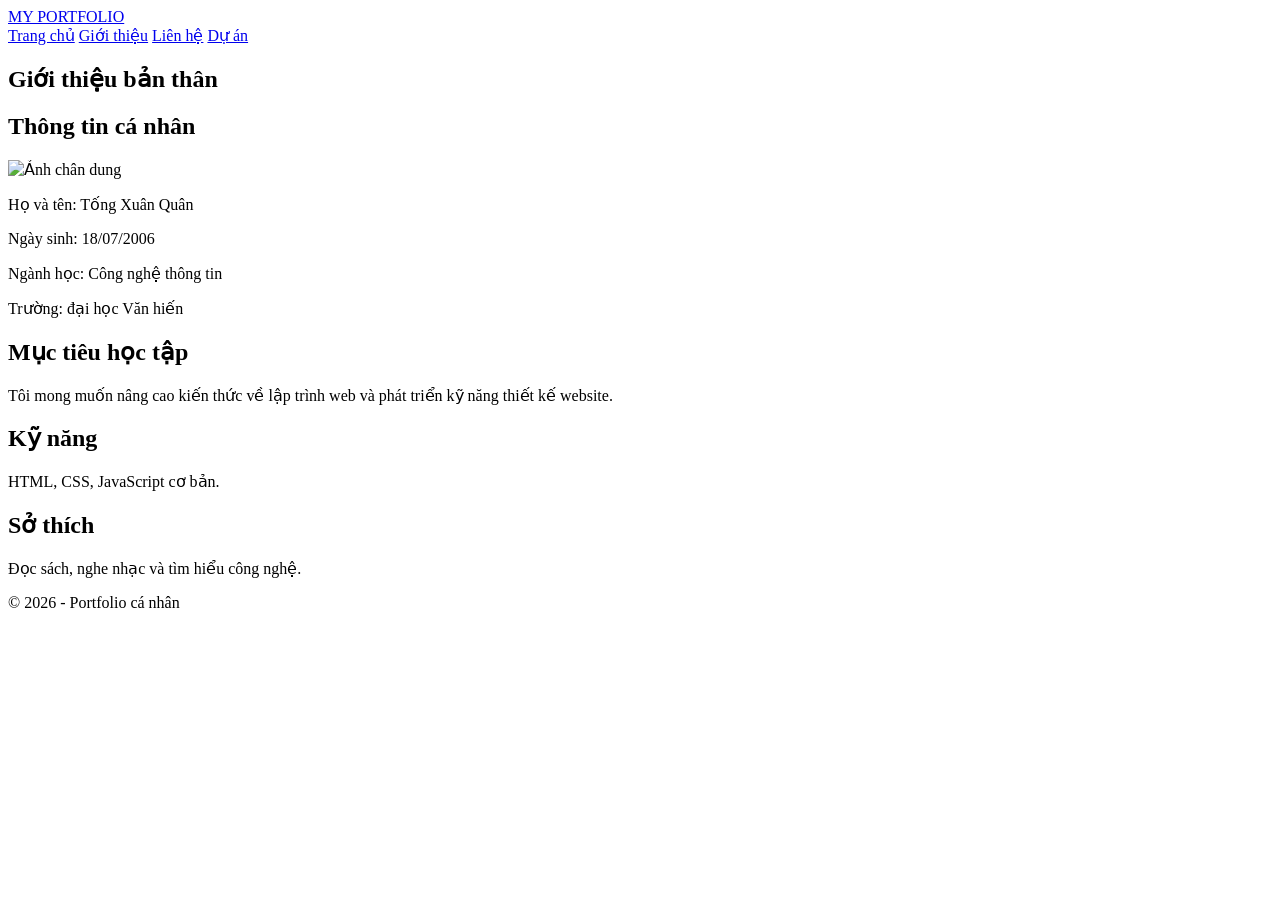
==== about.html @ f99037dc "Add files via upload" ====
<!DOCTYPE html>
<html lang="vi">
<head>
    <meta charset="UTF-8">
    <meta name="viewport" content="width=device-width, initial-scale=1.0">
    <title>Giới thiệu bản thân</title>
    <link rel="stylesheet" href="css/style.css">
</head>
<body>

    <nav>
        <a class="logo" href="index.html">MY PORTFOLIO</a>
        <div class="menu">
            <a href="index.html">Trang chủ</a>
            <a href="about.html">Giới thiệu</a>
            <a href="contact.html">Liên hệ</a>
            <a href="project.html">Dự án</a>
        </div>
    </nav>

    <section class="content">
        <h1>Giới thiệu bản thân</h1>
        <h2>Thông tin cá nhân</h2>
        <dis>
        <dis>
            <img class="about-img"
             src="image/avata.jpg"
             alt="Ảnh chân dung">
        </dis>
        </dis>
        <p>Họ và tên: Tống Xuân Quân</p>
        <p>Ngày sinh: 18/07/2006</p>
        <p>Ngành học: Công nghệ thông tin</p>
        <p>Trường: đại học Văn hiến</p>

        <h2>Mục tiêu học tập</h2>
        <p>
            Tôi mong muốn nâng cao kiến thức về lập trình
            web và phát triển kỹ năng thiết kế website.
        </p>

        <h2>Kỹ năng</h2>
        <p>HTML, CSS, JavaScript cơ bản.</p>

        <h2>Sở thích</h2>
        <p>Đọc sách, nghe nhạc và tìm hiểu công nghệ.</p>
    </section>

    <footer>
        <p>© 2026 - Portfolio cá nhân</p>
    </footer>

    <script src="js/script.js"></script>
</body>
</html>
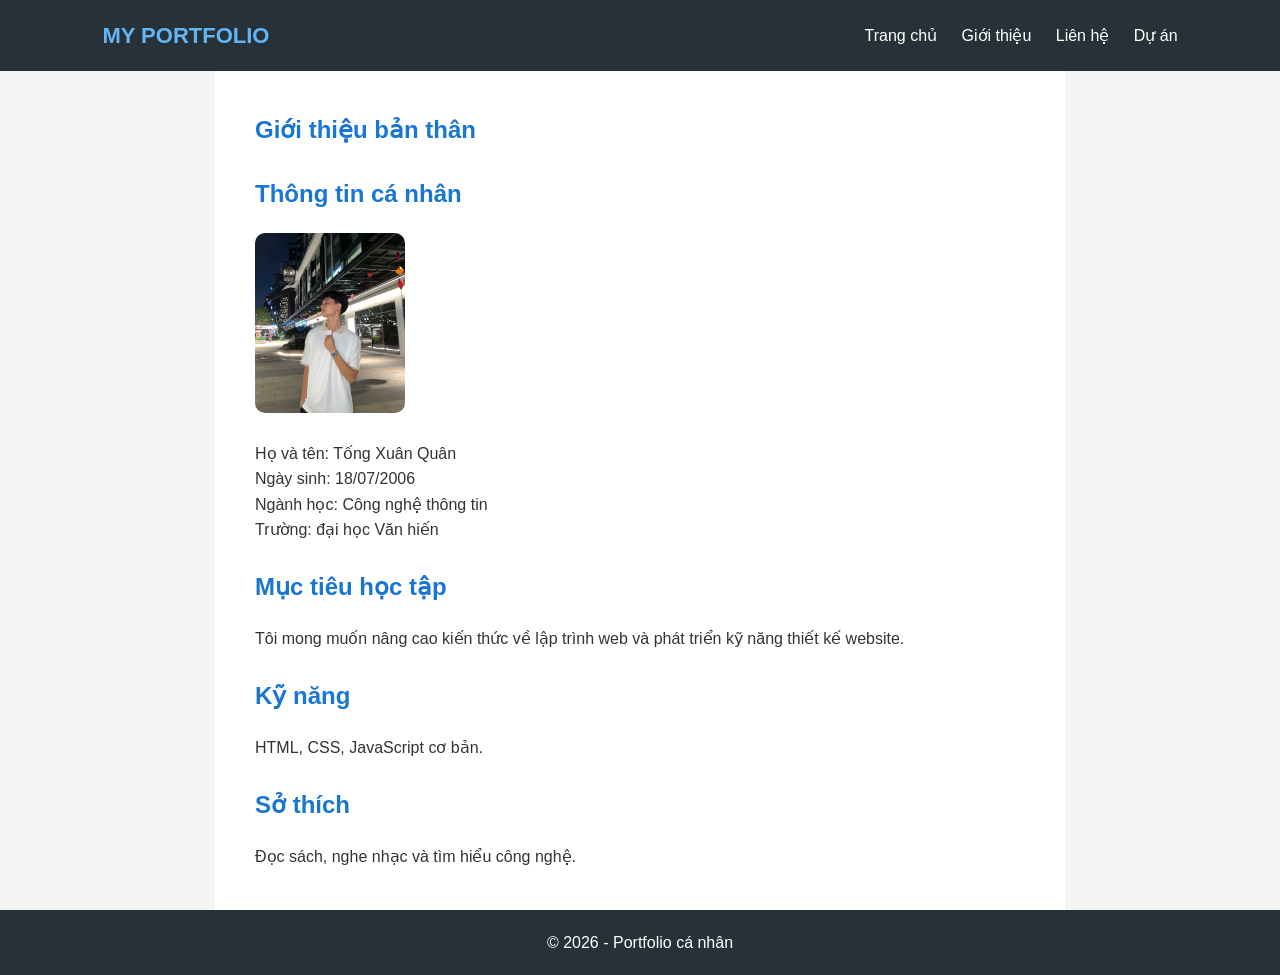
==== commit beb870c7: "Refactor about.html structure and update image source" ====
--- a/about.html
+++ b/about.html
@@ -5,7 +5,7 @@
     <meta charset="UTF-8">
     <meta name="viewport" content="width=device-width, initial-scale=1.0">
     <title>Giới thiệu bản thân</title>
-    <link rel="stylesheet" href="css/style.css">
+    <link rel="stylesheet" href="style.css">
 </head>
 <body>
 
@@ -25,7 +25,7 @@
         <dis>
         <dis>
             <img class="about-img"
-             src="image/avata.jpg"
+             src="avata.jpg"
              alt="Ảnh chân dung">
         </dis>
         </dis>
@@ -51,6 +51,6 @@
         <p>© 2026 - Portfolio cá nhân</p>
     </footer>
 
-    <script src="js/script.js"></script>
+    <script src="script.js"></script>
 </body>
 </html>
--- a/style.css
+++ b/style.css
@@ -0,0 +1,472 @@
+
+* {
+    margin: 0;
+    padding: 0;
+    box-sizing: border-box;
+}
+
+body {
+    font-family: 'Segoe UI', Arial, sans-serif;
+    line-height: 1.6;
+    background: #f4f4f4;
+    color: #333;
+}
+
+/* Thanh menu */
+nav {
+    background: #263238;
+    padding: 18px 8%;
+    display: flex;
+    justify-content: space-between;
+    align-items: center;
+}
+
+.logo {
+    color: #64b5f6;
+    font-size: 22px;
+    font-weight: bold;
+    text-decoration: none;
+}
+
+.menu a {
+    color: white;
+    margin-left: 20px;
+    text-decoration: none;
+}
+
+.menu a:hover {
+    color: #64b5f6;
+}
+
+/* Trang chủ */
+.hero {
+    background: #37474f;
+    color: white;
+    padding: 60px 8%;
+    display: flex;
+    justify-content: space-between;
+    align-items: center;
+    gap: 30px;
+}
+
+.intro {
+    flex: 1;
+}
+
+.intro h1 {
+    font-size: 32px;
+    margin-bottom: 15px;
+}
+
+.avatar img {
+    width: 200px;
+    height: 230px;
+    object-fit: cover;
+    border-radius: 15px;
+    border: 4px solid white;
+}
+
+.btn {
+    display: inline-block;
+    margin-top: 20px;
+    padding: 10px 20px;
+    background: #2196f3;
+    color: white;
+    text-decoration: none;
+    border-radius: 5px;
+}
+
+/* Dự án */
+section {
+    padding: 40px 8%;
+}
+
+section h2 {
+    margin-bottom: 20px;
+    color: #1976d2;
+}
+
+.projects {
+    display: grid;
+    grid-template-columns: repeat(3, 1fr);
+    gap: 20px;
+}
+
+.project {
+    background: white;
+    padding: 25px;
+    border-radius: 10px;
+    box-shadow: 0 2px 10px #ddd;
+}
+
+/* Trang giới thiệu và liên hệ */
+.content {
+    max-width: 850px;
+    margin: auto;
+    background: white;
+    padding: 40px;
+    min-height: 500px;
+}
+
+.content h1 {
+    color: #1976d2;
+    margin-bottom: 20px;
+}
+
+.content h2 {
+    margin-top: 25px;
+}
+
+.about-img {
+    width: 150px;
+    height: 180px;
+    object-fit: cover;
+    border-radius: 10px;
+    margin-bottom: 20px;
+}
+
+/* Form liên hệ */
+form input,
+form textarea {
+    display: block;
+    width: 100%;
+    padding: 12px;
+    margin: 12px 0;
+    border: 1px solid #ccc;
+    border-radius: 5px;
+}
+
+form textarea {
+    height: 120px;
+}
+
+form button {
+    padding: 12px 25px;
+    background: #1976d2;
+    color: white;
+    border: none;
+    border-radius: 5px;
+    cursor: pointer;
+}
+
+form button:hover {
+    background: #0d47a1;
+}
+
+/* Chân trang */
+footer {
+    background: #263238;
+    color: white;
+    text-align: center;
+    padding: 20px;
+}
+
+/* Giao diện điện thoại */
+@media (max-width: 650px) {
+    nav {
+        flex-direction: column;
+        gap: 15px;
+    }
+
+    .menu a {
+        margin: 0 8px;
+    }
+
+    .hero {
+        flex-direction: column-reverse;
+        text-align: center;
+    }
+
+    .projects {
+        grid-template-columns: 1fr;
+    }
+}
+
+/* ===== TRANG PROJECTS ===== */
+
+.page-intro {
+    text-align: center;
+    padding: 50px 20px 30px;
+}
+
+.page-intro h1 {
+    font-size: 36px;
+    color: #6558e8;
+    margin-bottom: 15px;
+}
+
+.page-intro p {
+    color: #687086;
+}
+
+/* CSS GRID - DANH SÁCH 6 DỰ ÁN */
+
+.project-grid {
+    display: grid;
+    grid-template-columns: 1fr;
+    gap: 25px;
+    padding: 20px 0 50px;
+}
+
+.project-card {
+    background: white;
+    border-radius: 15px;
+    overflow: hidden;
+    padding-bottom: 20px;
+    box-shadow: 0 5px 20px rgba(0,0,0,0.08);
+    transition: transform 0.3s;
+}
+
+.project-card:hover {
+    transform: translateY(-7px);
+}
+
+.project-art {
+    height: 160px;
+    display: flex;
+    justify-content: center;
+    align-items: center;
+    color: white;
+    font-size: 45px;
+    font-weight: bold;
+}
+
+.art-one { background: #6558e8; }
+.art-two { background: #e47a9c; }
+.art-three { background: #178d91; }
+.art-four { background: #f0a43b; }
+.art-five { background: #3477c9; }
+.art-six { background: #7654a8; }
+
+.project-card h2 {
+    font-size: 20px;
+    color: #6558e8;
+    margin: 18px 20px 8px;
+}
+
+.project-card p {
+    color: #687086;
+    margin: 0 20px;
+}
+
+/* TABLET */
+@media (min-width: 600px) {
+    .project-grid {
+        grid-template-columns: repeat(2, 1fr);
+    }
+}
+
+/* MÁY TÍNH */
+@media (min-width: 900px) {
+    .project-grid {
+        grid-template-columns: repeat(3, 1fr);
+    }
+}
+.navbar {
+    background: #202b3c;
+    min-height: 75px;
+    padding: 15px 6%;
+    display: flex;
+    justify-content: space-between;
+    align-items: center;
+    flex-wrap: wrap;
+    gap: 15px;
+    box-shadow: 0 4px 15px rgba(0, 0, 0, 0.15);
+}
+
+.navbar h2 {
+    color: white;
+    font-size: 24px;
+    margin: 0;
+}
+
+.nav-links {
+    display: flex;
+    align-items: center;
+    flex-wrap: wrap;
+    gap: 12px;
+}
+
+.nav-links a {
+    color: white;
+    text-decoration: none;
+    font-size: 15px;
+    font-weight: 600;
+    padding: 10px 16px;
+    border-radius: 8px;
+    transition: all 0.3s ease;
+}
+
+/* Hiệu ứng khi di chuột */
+.nav-links a:hover {
+    background: #6558e8;
+    color: white;
+    transform: translateY(-2px);
+}
+
+/* Trang đang được chọn */
+.nav-links a.active {
+    background: #6558e8;
+    color: white;
+}
+
+.theme-toggle {
+    background: #6558e8;
+    color: white;
+    border: none;
+    padding: 10px 14px;
+    border-radius: 8px;
+    cursor: pointer;
+    font-size: 18px;
+}
+
+/* Menu trên điện thoại */
+@media (max-width: 600px) {
+    .navbar {
+        flex-direction: column;
+        justify-content: center;
+    }
+
+    .nav-links {
+        justify-content: center;
+        gap: 5px;
+    }
+
+    .nav-links a {
+        padding: 8px 10px;
+        font-size: 14px;
+    }
+}
+
+/* ===== RESPONSIVE MOBILE FIRST ===== */
+
+/* Điện thoại */
+@media (max-width: 599px) {
+    .container {
+        width: 92%;
+        margin: auto;
+    }
+
+    .navbar {
+        padding: 15px;
+        flex-direction: column;
+        gap: 12px;
+    }
+
+    .nav-links {
+        justify-content: center;
+        width: 100%;
+        gap: 5px;
+    }
+
+    .nav-links a {
+        font-size: 13px;
+        padding: 8px;
+    }
+
+    .page-intro h1 {
+        font-size: 27px;
+    }
+
+    .project-grid {
+        grid-template-columns: 1fr;
+        gap: 18px;
+    }
+
+    .project-card {
+        width: 100%;
+    }
+
+    .project-art {
+        height: 140px;
+    }
+}
+
+/* Máy tính bảng */
+@media (min-width: 600px) and (max-width: 899px) {
+    .container {
+        width: 90%;
+        margin: auto;
+    }
+
+    .project-grid {
+        grid-template-columns: repeat(2, 1fr);
+    }
+}
+
+/* Máy tính */
+@media (min-width: 900px) {
+    .container {
+        width: 90%;
+        max-width: 1200px;
+        margin: auto;
+    }
+
+    .project-grid {
+        grid-template-columns: repeat(3, 1fr);
+    }
+}
+
+/* Hình ảnh không tràn khỏi màn hình */
+img {
+    max-width: 100%;
+    height: auto;
+}
+
+/* Hiệu ứng xuất hiện khi cuộn */
+.reveal {
+    opacity: 0;
+    transform: translateY(30px);
+    transition: all 0.7s ease;
+}
+
+.reveal.show {
+    opacity: 1;
+    transform: translateY(0);
+}
+
+/* ===== DARK MODE ===== */
+
+body.dark-mode {
+    background-color: #121826;
+    color: #f1f5f9;
+}
+
+body.dark-mode header,
+body.dark-mode .navbar {
+    background-color: #202b3c;
+}
+
+body.dark-mode .project-card,
+body.dark-mode .skill-card,
+body.dark-mode .contact-form {
+    background-color: #202b3c;
+    color: #f1f5f9;
+    border-color: #374151;
+}
+
+body.dark-mode h1,
+body.dark-mode h2,
+body.dark-mode h3 {
+    color: #a99cff;
+}
+
+body.dark-mode p,
+body.dark-mode label {
+    color: #d1d5db;
+}
+
+body.dark-mode input,
+body.dark-mode textarea {
+    background-color: #30394b;
+    color: white;
+    border-color: #596579;
+}
+
+.theme-toggle {
+    cursor: pointer;
+    border: none;
+    padding: 10px 15px;
+    border-radius: 8px;
+}
+
